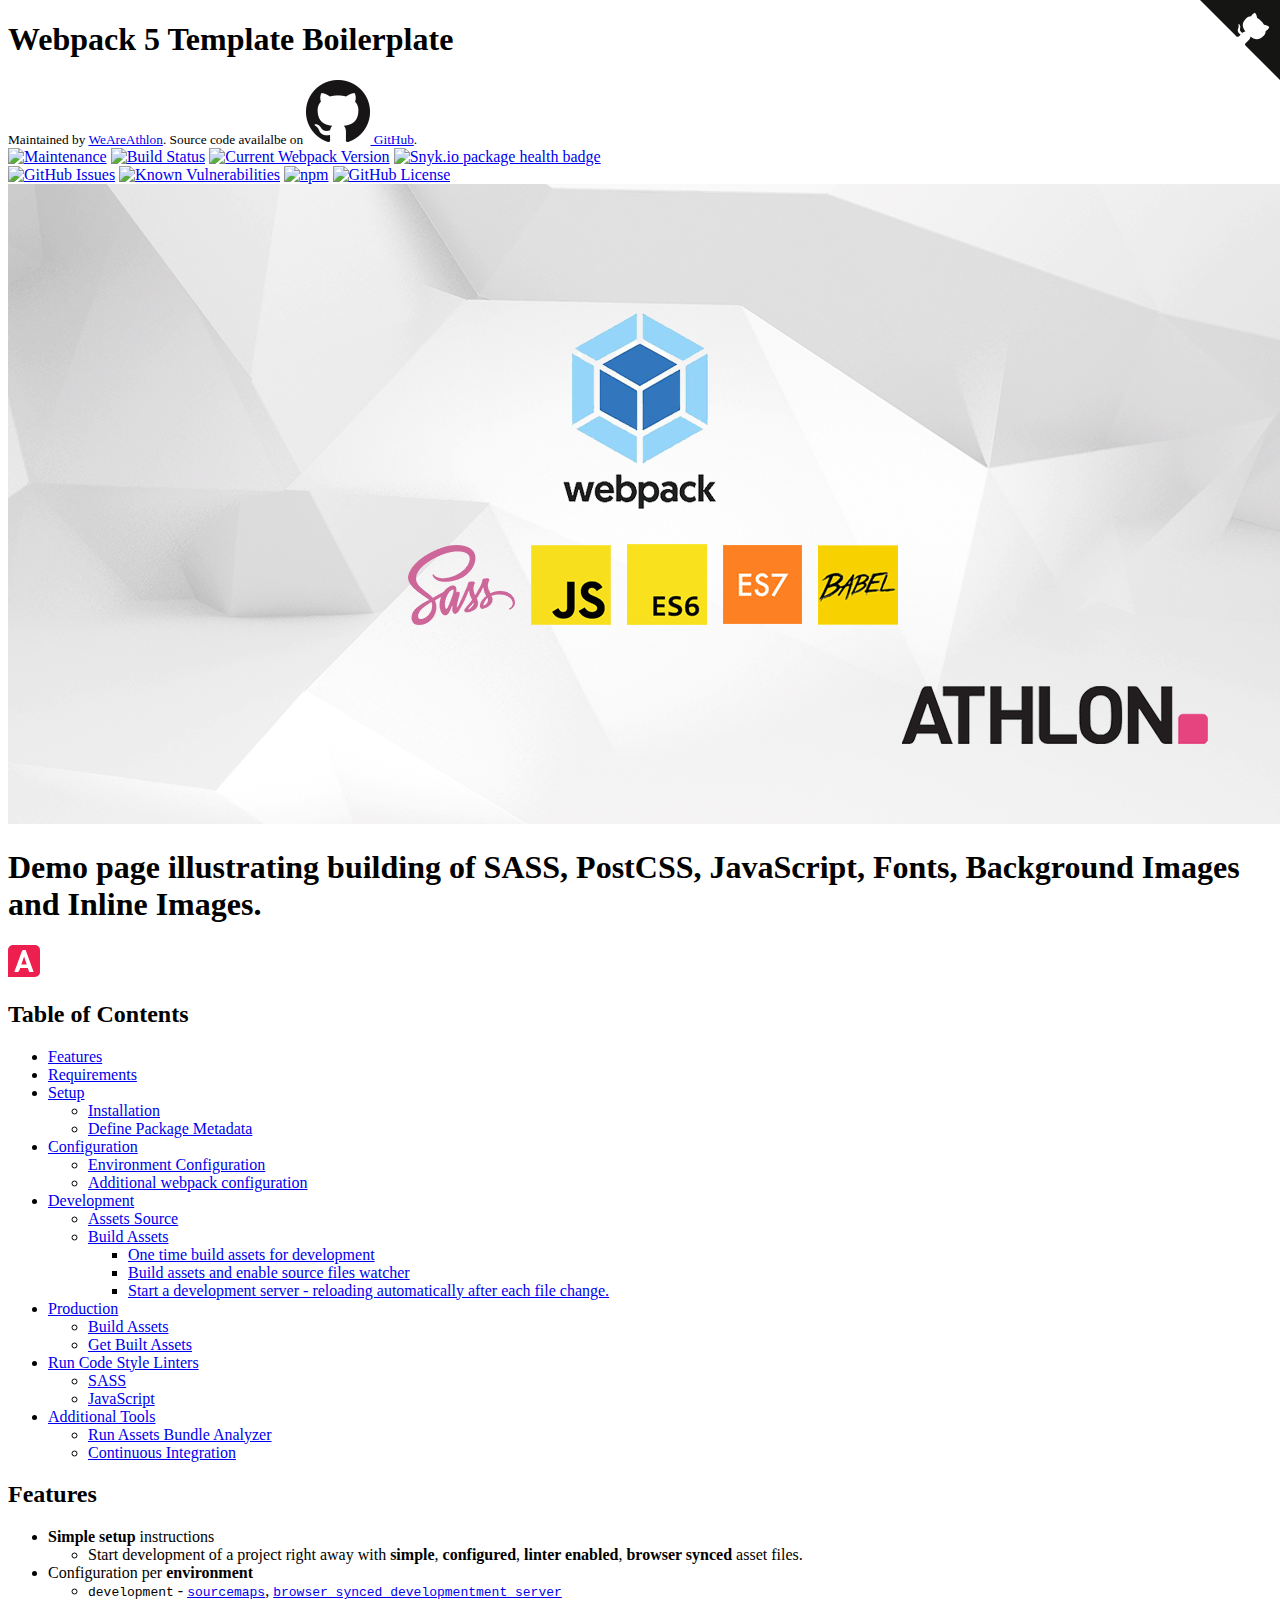
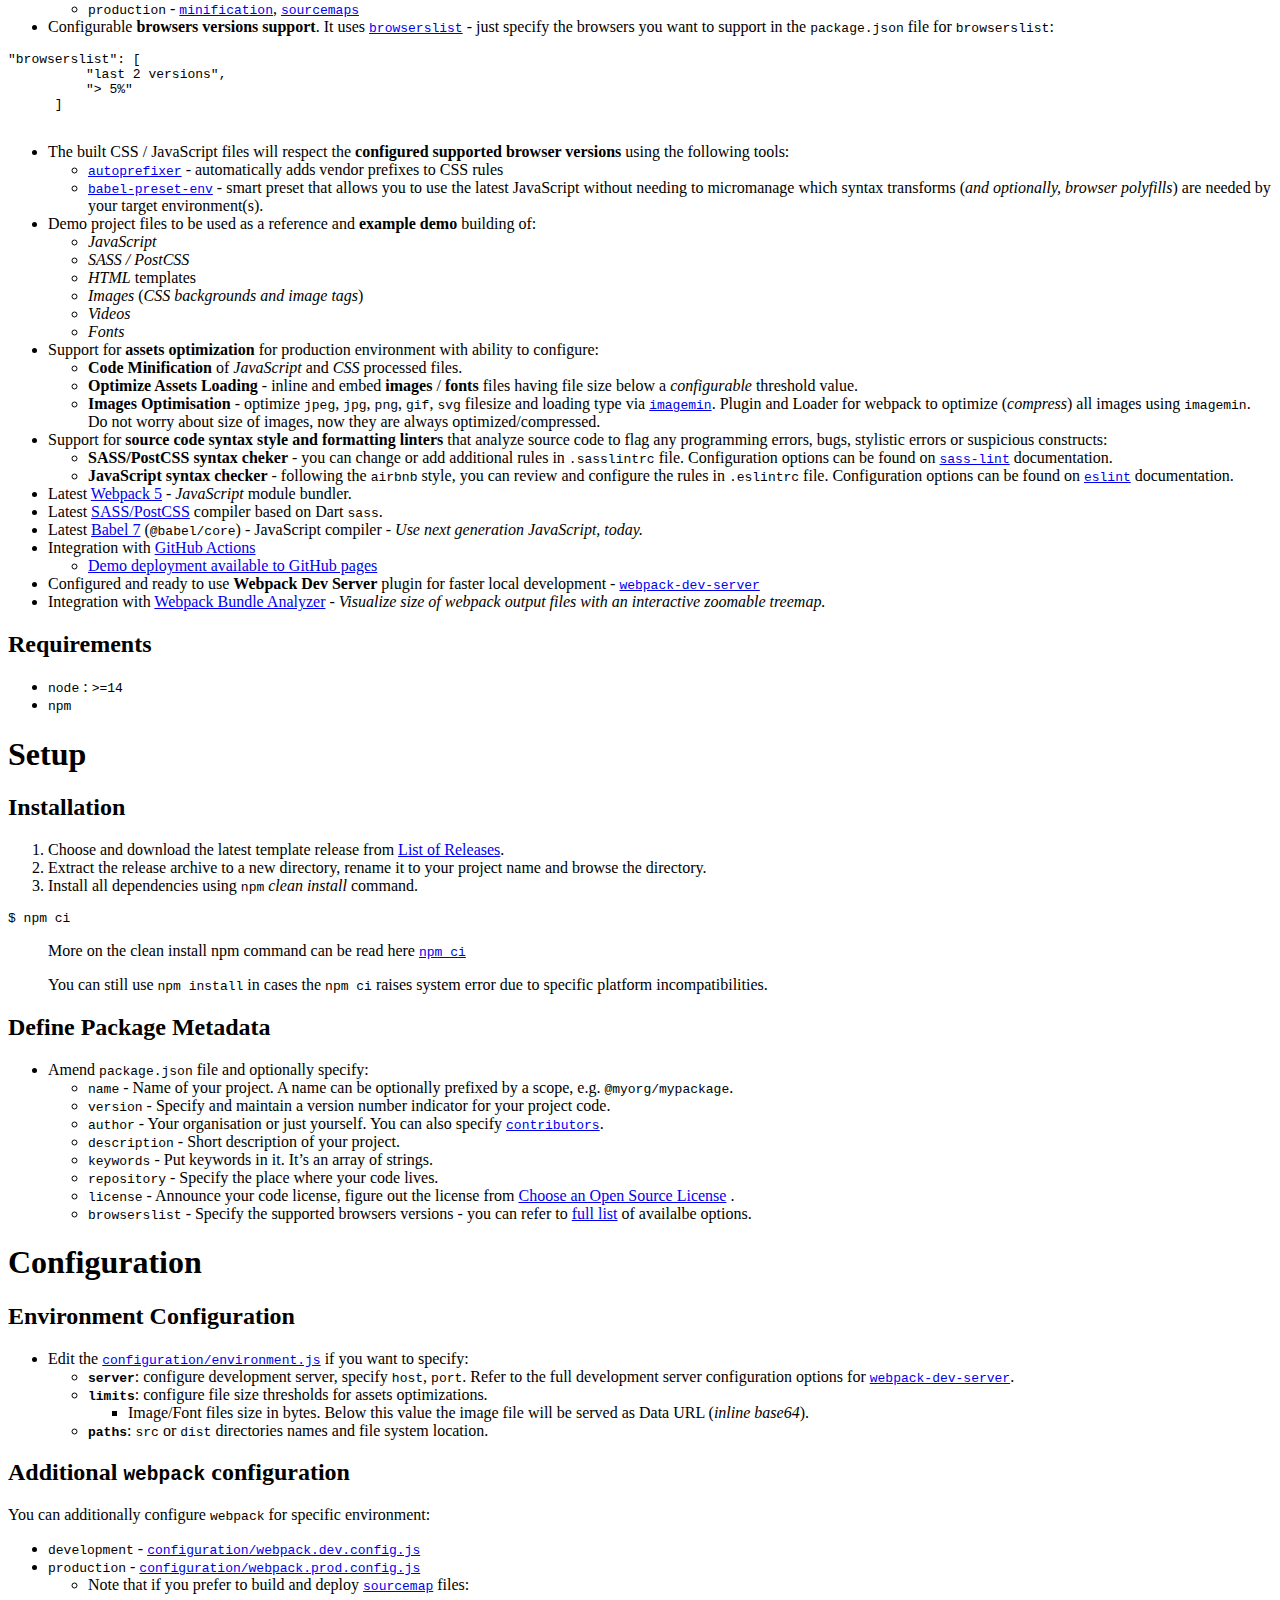
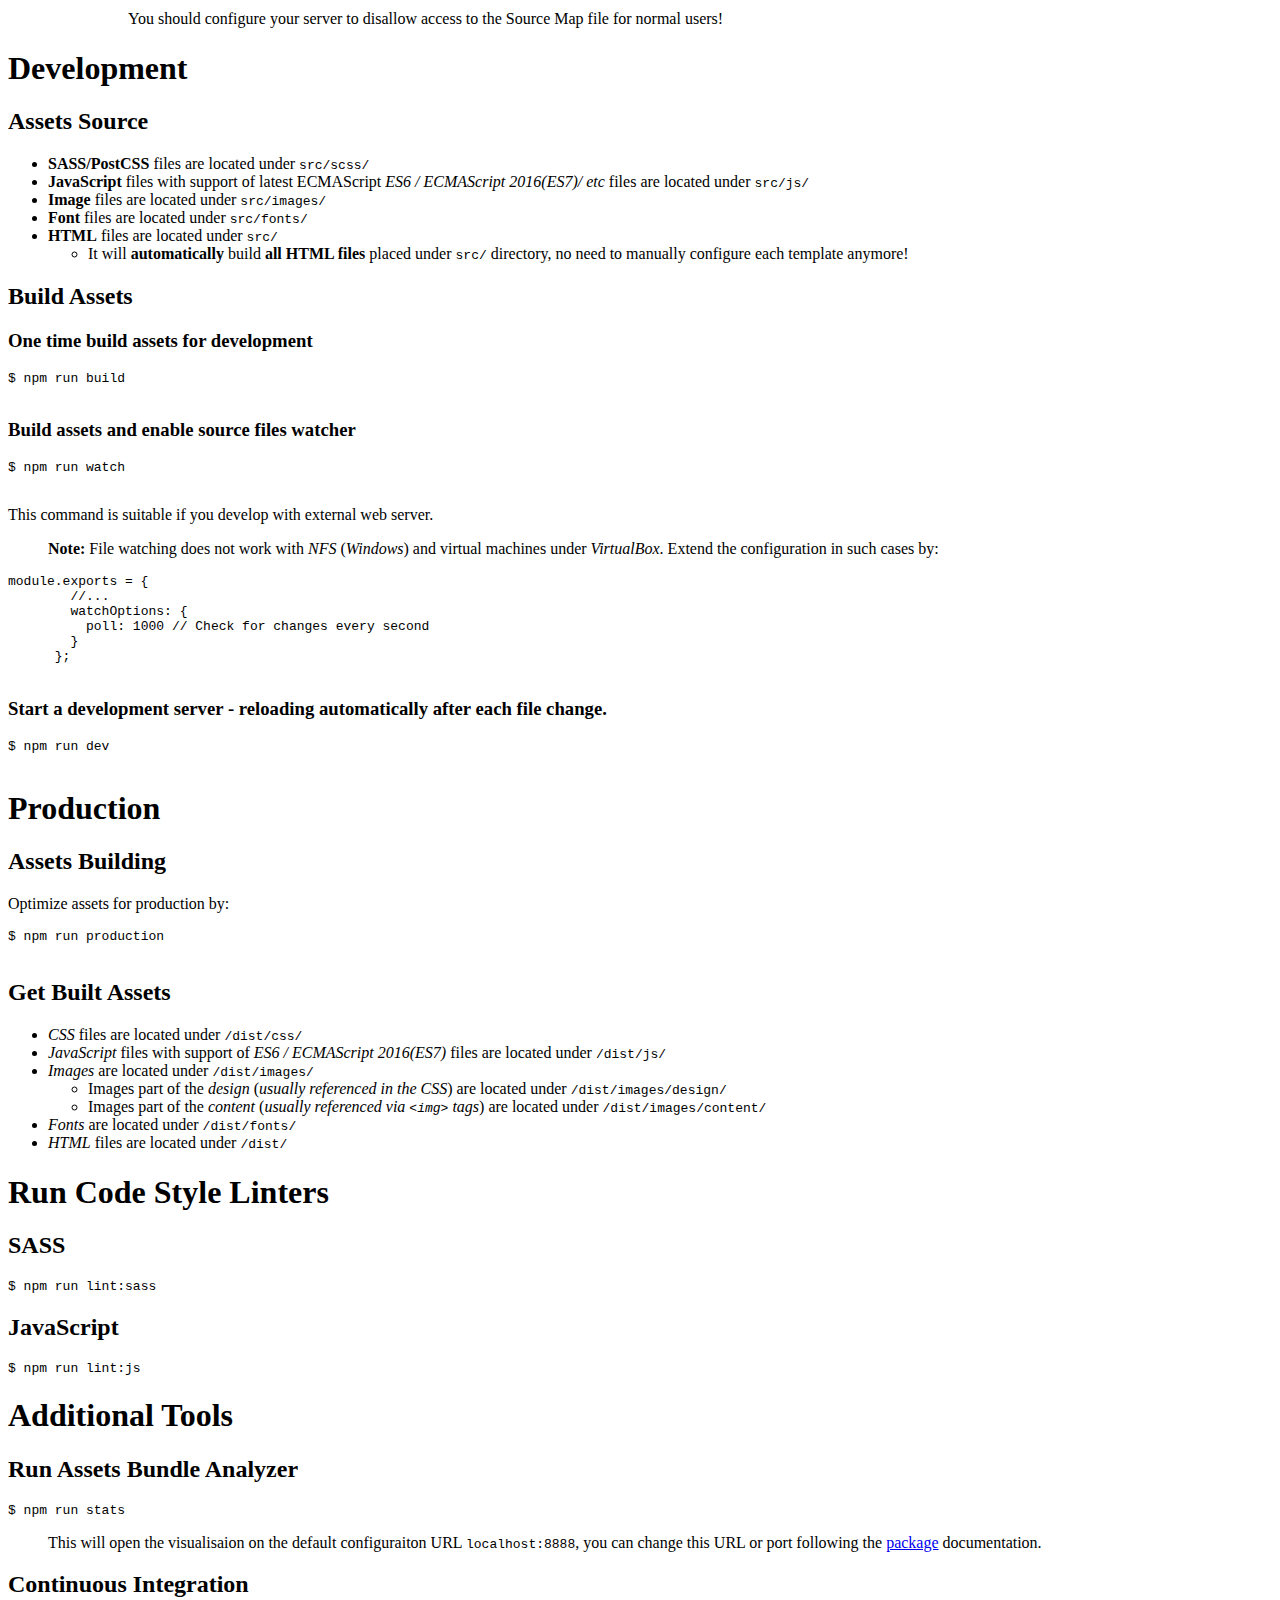
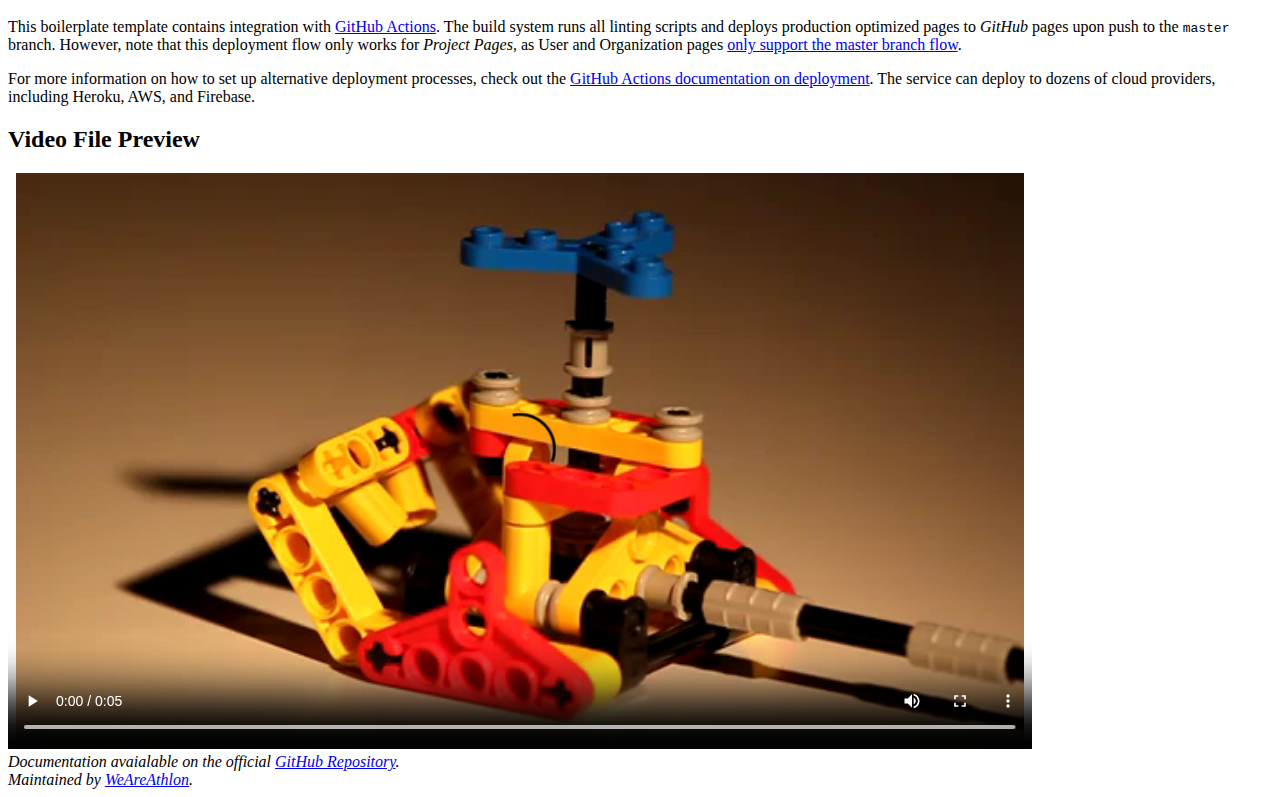
==== src/index.html @ 253524cc "Initial commit" ====
<!DOCTYPE html>
<html lang="en">
  <head>
    <meta charset="UTF-8">
    <title>Webpack Boilerplate Starter Template</title>
    <meta name="description" content="Simple starter webpack 5 project template boilerplate supporting SASS/PostCSS, Babel ES7, browser syncing, code linting. Easy project setup having multiple features and developer friendly tools.">
    <meta name="keywords" content="webpack, webpack-configuration, template, boilerplate, setup, html, css, sass, javascript">
    <meta name="viewport" content="width=device-width, initial-scale=1">
    <meta name="author" content="Plamen Nikolov, WeAreAthlon">
  </head>
  <body>
    <header>
      <h1>Webpack 5 Template Boilerplate</h1>
      <small>Maintained by <a href="https://www.weareathlon.com/" target="_blank" rel="noopener">WeAreAthlon</a>. Source code availalbe on <a href="https://github.com/WeAreAthlon/frontend-webpack-boilerplate/" target="_blank"><img src="images/content/github.png" alt="GitHub logo"> GitHub</a>.</small>
      <div class="badges">
        <a href="https://github.com/WeAreAthlon/frontend-webpack-boilerplate/" target="_blank" rel="noopener"><img src="https://img.shields.io/maintenance/yes/2023?logo=github" alt="Maintenance"></a>
        <a href="https://github.com/WeAreAthlon/frontend-webpack-boilerplate/actions" target="_blank" rel="noopener"><img src="https://github.com/WeAreAthlon/frontend-webpack-boilerplate/actions/workflows/deploy.yml/badge.svg" alt="Build Status"></a>
        <a href="https://webpack.js.org" target="_blank" rel="noopener"><img src="https://img.shields.io/badge/webpack-v5.88.2-green?logo=webpack" alt="Current Webpack Version"></a>
        <a href="https://snyk.io/advisor/npm-package/@weareathlon/frontend-webpack-boilerplate" target="_blank" rel="noopener"><img src="https://snyk.io/advisor/npm-package/@weareathlon/frontend-webpack-boilerplate/badge.svg" alt="Snyk.io package health badge"></a>
        <br>
        <a href="https://github.com/WeAreAthlon/frontend-webpack-boilerplate/issues" target="_blank" rel="noopener"><img src="https://img.shields.io/github/issues-raw/WeAreAthlon/frontend-webpack-boilerplate" alt="GitHub Issues"></a>
        <a href="https://snyk.io/test/github/WeAreAthlon/frontend-webpack-boilerplate?targetFile=package.json" target="_blank" rel="noopener"><img src="https://snyk.io/test/github/WeAreAthlon/frontend-webpack-boilerplate/badge.svg?targetFile=package.json" alt="Known Vulnerabilities"></a>
        <a href="https://www.npmjs.com/package/@weareathlon/frontend-webpack-boilerplate" target="_blank" rel="noopener"><img src="https://img.shields.io/npm/dm/@weareathlon/frontend-webpack-boilerplate" alt="npm"></a>
        <a href="https://github.com/WeAreAthlon/frontend-webpack-boilerplate/blob/master/LICENSE" target="_blank" rel="noopener"><img src="https://img.shields.io/github/license/WeAreAthlon/frontend-webpack-boilerplate" alt="GitHub License"></a>
      </div>
      <a href="https://github.com/WeAreAthlon/frontend-webpack-boilerplate" class="github-corner" title="View source on GitHub" aria-label="View source on GitHub">
        <svg width="80" height="80" viewBox="0 0 250 250" style="fill:#151513; color:#fff; position: absolute; top: 0; border: 0; right: 0;" aria-hidden="true">
          <path d="M0,0 L115,115 L130,115 L142,142 L250,250 L250,0 Z"></path>
          <path d="M128.3,109.0 C113.8,99.7 119.0,89.6 119.0,89.6 C122.0,82.7 120.5,78.6 120.5,78.6 C119.2,72.0 123.4,76.3 123.4,76.3 C127.3,80.9 125.5,87.3 125.5,87.3 C122.9,97.6 130.6,101.9 134.4,103.2" fill="currentColor" style="transform-origin: 130px 106px;" class="octo-arm"></path>
          <path d="M115.0,115.0 C114.9,115.1 118.7,116.5 119.8,115.4 L133.7,101.6 C136.9,99.2 139.9,98.4 142.2,98.6 C133.8,88.0 127.5,74.4 143.8,58.0 C148.5,53.4 154.0,51.2 159.7,51.0 C160.3,49.4 163.2,43.6 171.4,40.1 C171.4,40.1 176.1,42.5 178.8,56.2 C183.1,58.6 187.2,61.8 190.9,65.4 C194.5,69.0 197.7,73.2 200.1,77.6 C213.8,80.2 216.3,84.9 216.3,84.9 C212.7,93.1 206.9,96.0 205.4,96.6 C205.1,102.4 203.0,107.8 198.3,112.5 C181.9,128.9 168.3,122.5 157.7,114.1 C157.9,116.9 156.7,120.9 152.7,124.9 L141.0,136.5 C139.8,137.7 141.6,141.9 141.8,141.8 Z" fill="currentColor" class="octo-body"></path>
        </svg>
      </a>
    </header>
    <main>
      <img src="images/content/header.png" alt="Webpack 5 Template Boilerplate">
      <h1>Demo page illustrating building of SASS, PostCSS, JavaScript, Fonts, Background Images and Inline Images.</h1>
      <img src="images/content/logoa.svg" alt="Logo of Athlon" class="logo"> 
      <h2 id="table-of-contents">Table of Contents</h2>
      <ul>
        <li><a href="#features">Features</a></li>
        <li><a href="#requirements">Requirements</a></li>
        <li>
          <a href="#setup">Setup</a>
          <ul>
            <li><a href="#installation">Installation</a></li>
            <li><a href="#define-package-metadata">Define Package Metadata</a></li>
          </ul>
        </li>
        <li>
          <a href="#configuration">Configuration</a>
          <ul>
            <li><a href="#environment-configuration">Environment Configuration</a></li>
            <li><a href="#additional-webpack-configuration">Additional webpack configuration</a></li>
          </ul>
        </li>
        <li>
          <a href="#development">Development</a>
          <ul>
            <li><a href="#assets-source">Assets Source</a></li>
            <li>
              <a href="#build-assets">Build Assets</a>
              <ul>
                <li><a href="#one-time-build-assets-for-development">One time build assets for development</a></li>
                <li><a href="#build-assets-and-enable-source-files-watcher">Build assets and enable source files watcher</a></li>
                <li><a href="#start-a-development-server---reloading-automatically-after-each-file-change">Start a development server - reloading automatically after each file change.</a></li>
              </ul>
            </li>
          </ul>
        </li>
        <li>
          <a href="#production">Production</a>
          <ul>
            <li><a href="#build-assets-1">Build Assets</a></li>
            <li><a href="#get-built-assets">Get Built Assets</a></li>
          </ul>
        </li>
        <li>
          <a href="#run-code-style-linters">Run Code Style Linters</a>
          <ul>
            <li><a href="#sass">SASS</a></li>
            <li><a href="#javascript">JavaScript</a></li>
          </ul>
        </li>
        <li>
          <a href="#additional-tools">Additional Tools</a>
          <ul>
            <li><a href="#run-assets-bundle-analyzer">Run Assets Bundle Analyzer</a></li>
            <li><a href="#continuous-integration">Continuous Integration</a></li>
          </ul>
        </li>
      </ul>
      <h2 id="features">Features</h2>
      <ul>
        <li>
          <strong>Simple setup</strong> instructions
          <ul>
            <li>Start development of a project right away with <strong>simple</strong>, <strong>configured</strong>, <strong>linter enabled</strong>, <strong>browser synced</strong> asset files.</li>
          </ul>
        </li>
        <li>
          Configuration per <strong>environment</strong>
          <ul>
            <li><code>development</code> - <a href="https://webpack.js.org/configuration/devtool/"><code>sourcemaps</code></a>, <a href="https://webpack.js.org/configuration/dev-server/"><code>browser synced developmentment server</code></a></li>
            <li><code>production</code> - <a href="https://webpack.js.org/plugins/terser-webpack-plugin/"><code>minification</code></a>, <a href="https://webpack.js.org/configuration/devtool/"><code>sourcemaps</code></a></li>
          </ul>
        </li>
        <li>Configurable <strong>browsers versions support</strong>. It uses <a href="https://github.com/browserslist/browserslist#full-list"><code>browserslist</code></a> - just specify the browsers you want to support in the <code>package.json</code> file for <code>browserslist</code>:</li>
      </ul>
      <pre><code class="lang-js"><span class="hljs-string">"browserslist"</span>: [
          <span class="hljs-string">"last 2 versions"</span>,
          <span class="hljs-string">"&gt; 5%"</span>
      ]
      </code></pre>
      <ul>
        <li>
          The built CSS / JavaScript files will respect the <strong>configured supported browser versions</strong> using the following tools:
          <ul>
            <li><a href="https://github.com/postcss/autoprefixer"><code>autoprefixer</code></a> - automatically adds vendor prefixes to CSS rules</li>
            <li><a href="https://babeljs.io/docs/en/babel-preset-env"><code>babel-preset-env</code></a> - smart preset that allows you to use the latest JavaScript without needing to micromanage which syntax transforms (<em>and optionally, browser polyfills</em>) are needed by your target environment(s).</li>
          </ul>
        </li>
        <li>
          Demo project files to be used as a reference and <strong>example demo</strong> building of:
          <ul>
            <li><em>JavaScript</em></li>
            <li><em>SASS / PostCSS</em></li>
            <li><em>HTML</em> templates</li>
            <li><em>Images</em> (<em>CSS backgrounds and image tags</em>)</li>
            <li><em>Videos</em></li>
            <li><em>Fonts</em></li>
          </ul>
        </li>
        <li>
          Support for <strong>assets optimization</strong> for production environment with ability to configure:
          <ul>
            <li><strong>Code Minification</strong> of <em>JavaScript</em> and <em>CSS</em> processed files.</li>
            <li><strong>Optimize Assets Loading</strong> - inline and embed <strong>images</strong> / <strong>fonts</strong> files having file size below a <em>configurable</em> threshold value.</li>
            <li><strong>Images Optimisation</strong> - optimize <code>jpeg</code>, <code>jpg</code>, <code>png</code>, <code>gif</code>, <code>svg</code> filesize and loading type via <a href="https://github.com/imagemin/imagemin"><code>imagemin</code></a>. Plugin and Loader for webpack to optimize (<em>compress</em>) all images using <code>imagemin</code>. Do not worry about size of images, now they are always optimized/compressed.</li>
          </ul>
        </li>
        <li>
          Support for <strong>source code syntax style and formatting linters</strong> that analyze source code to flag any programming errors, bugs, stylistic errors or suspicious constructs:
          <ul>
            <li><strong>SASS/PostCSS syntax cheker</strong> - you can change or add additional rules in <code>.sasslintrc</code> file. Configuration options can be found on <a href="https://github.com/sasstools/sass-lint/blob/master/lib/config/sass-lint.yml"><code>sass-lint</code></a> documentation.</li>
            <li><strong>JavaScript syntax checker</strong> - following the <code>airbnb</code> style, you can review and configure the rules in <code>.eslintrc</code> file. Configuration options can be found on <a href="https://eslint.org/docs/user-guide/configuring"><code>eslint</code></a> documentation.</li>
          </ul>
        </li>
        <li>Latest <a href="https://github.com/webpack/webpack">Webpack 5</a> - <em>JavaScript</em> module bundler.</li>
        <li>Latest <a href="https://github.com/sass/sass">SASS/PostCSS</a> compiler based on Dart <code>sass</code>.</li>
        <li>Latest <a href="https://github.com/babel/babel">Babel 7</a> (<code>@babel/core</code>) - JavaScript compiler - <em>Use next generation JavaScript, today.</em></li>
        <li>
          Integration with <a href="https://github.com/features/actions">GitHub Actions</a>
          <ul>
            <li><a href="https://weareathlon.github.io/frontend-webpack-boilerplate/">Demo deployment available to GitHub pages</a></li>
          </ul>
        </li>
        <li>Configured and ready to use <strong>Webpack Dev Server</strong> plugin for faster local development - <a href="https://webpack.js.org/configuration/dev-server/"><code>webpack-dev-server</code></a></li>
        <li>Integration with <a href="https://www.npmjs.com/package/webpack-bundle-analyzer">Webpack Bundle Analyzer</a> - <em>Visualize size of webpack output files with an interactive zoomable treemap.</em></li>
      </ul>
      <h2 id="requirements">Requirements</h2>
      <ul>
        <li><code>node</code> : <code>&gt;=14</code></li>
        <li><code>npm</code></li>
      </ul>
      <h1 id="setup">Setup</h1>
      <h2 id="installation">Installation</h2>
      <ol>
        <li>Choose and download the latest template release from <a href="https://github.com/WeAreAthlon/frontend-webpack-boilerplate/releases">List of Releases</a>.</li>
        <li>Extract the release archive to a new directory, rename it to your project name and browse the directory.</li>
        <li>Install all dependencies using <code>npm</code> <em>clean install</em> command. </li>
      </ol>
      <pre><code class="lang-sh">$ <span class="hljs-built_in">npm</span> ci</code></pre>
      <blockquote>
        <p>More on the clean install npm command can be read here <a href="https://docs.npmjs.com/cli/ci.html"><code>npm ci</code></a></p>
        <p>You can still use <code>npm install</code> in cases the <code>npm ci</code> raises system error due to specific platform incompatibilities.</p>
      </blockquote>
      <h2 id="define-package-metadata">Define Package Metadata</h2>
      <ul>
        <li>
          Amend <code>package.json</code> file and optionally specify:
          <ul>
            <li><code>name</code> - Name of your project. A name can be optionally prefixed by a scope, e.g. <code>@myorg/mypackage</code>.</li>
            <li><code>version</code> - Specify and maintain a version number indicator for your project code.</li>
            <li><code>author</code> - Your organisation or just yourself. You can also specify <a href="https://docs.npmjs.com/files/package.json#people-fields-author-contributors"><code>contributors</code></a>.</li>
            <li><code>description</code> - Short description of your project.</li>
            <li><code>keywords</code> - Put keywords in it. It’s an array of strings.</li>
            <li><code>repository</code> - Specify the place where your code lives.</li>
            <li><code>license</code> - Announce your code license, figure out the license from <a href="https://choosealicense.com">Choose an Open Source License</a> .</li>
            <li><code>browserslist</code> - Specify the supported browsers versions - you can refer to <a href="https://github.com/browserslist/browserslist#full-list">full list</a> of availalbe options.</li>
          </ul>
        </li>
      </ul>
      <h1 id="configuration">Configuration</h1>
      <h2 id="environment-configuration">Environment Configuration</h2>
      <ul>
        <li>
          Edit the <a href="configuration/environment.js"><code>configuration/environment.js</code></a> if you want to specify:
          <ul>
            <li><strong><code>server</code></strong>: configure development server, specify <code>host</code>, <code>port</code>. Refer to the full development server configuration options for <a href="https://webpack.js.org/configuration/dev-server/"><code>webpack-dev-server</code></a>.</li>
            <li>
              <strong><code>limits</code></strong>: configure file size thresholds for assets optimizations.
              <ul>
                <li>Image/Font files size in bytes. Below this value the image file will be served as Data URL (<em>inline base64</em>).</li>
              </ul>
            </li>
            <li><strong><code>paths</code></strong>: <code>src</code> or <code>dist</code> directories names and file system location.</li>
          </ul>
        </li>
      </ul>
      <h2 id="additional-webpack-configuration">Additional <code>webpack</code> configuration</h2>
      <p>You can additionally configure <code>webpack</code> for specific environment:</p>
      <ul>
        <li><code>development</code> - <a href="configuration/webpack.dev.config.js"><code>configuration/webpack.dev.config.js</code></a></li>
        <li>
          <code>production</code> - <a href="configuration/webpack.prod.config.js"><code>configuration/webpack.prod.config.js</code></a>
          <ul>
            <li>
              Note that if you prefer to build and deploy <a href="https://webpack.js.org/configuration/devtool/#production"><code>sourcemap</code></a> files:
              <blockquote>
                <p>You should configure your server to disallow access to the Source Map file for normal users!</p>
              </blockquote>
            </li>
          </ul>
        </li>
      </ul>
      <h1 id="development">Development</h1>
      <h2 id="assets-source">Assets Source</h2>
      <ul>
        <li><strong>SASS/PostCSS</strong> files are located under <code>src/scss/</code></li>
        <li><strong>JavaScript</strong> files with support of latest ECMAScript <em>ES6 / ECMAScript 2016(ES7)/ etc</em> files are located under <code>src/js/</code></li>
        <li><strong>Image</strong> files are located under <code>src/images/</code></li>
        <li><strong>Font</strong> files are located under <code>src/fonts/</code></li>
        <li>
          <strong>HTML</strong> files are located under <code>src/</code>
          <ul>
            <li>It will <strong>automatically</strong> build <strong>all HTML files</strong> placed under <code>src/</code> directory, no need to manually configure each template anymore!</li>
          </ul>
        </li>
      </ul>
      <h2 id="build-assets">Build Assets</h2>
      <h3 id="one-time-build-assets-for-development">One time build assets for development</h3>
      <pre><code class="lang-sh">$ npm <span class="hljs-keyword">run</span><span class="bash"> build</span>
      </code></pre>
      <h3 id="build-assets-and-enable-source-files-watcher">Build assets and enable source files watcher</h3>
      <pre><code class="lang-sh">$ npm <span class="hljs-keyword">run</span><span class="bash"> watch</span>
      </code></pre>
      <p>This command is suitable if you develop with external web server.</p>
      <blockquote>
        <p><strong>Note:</strong> File watching does not work with <em>NFS</em> (<em>Windows</em>) and virtual machines under <em>VirtualBox</em>. Extend the configuration in such cases by:</p>
      </blockquote>
      <pre><code class="lang-js">module.exports = {
        <span class="hljs-comment">//...</span>
      <span class="hljs-symbol">  watchOptions:</span> {
      <span class="hljs-symbol">    poll:</span> <span class="hljs-number">1000</span> <span class="hljs-comment">// Check for changes every second</span>
        }
      };
      </code></pre>
      <h3 id="start-a-development-server-reloading-automatically-after-each-file-change-">Start a development server - reloading automatically after each file change.</h3>
      <pre><code class="lang-sh">$ npm <span class="hljs-keyword">run</span><span class="bash"> dev</span>
      </code></pre>
      <h1 id="production">Production</h1>
      <h2 id="build-assets-1">Assets Building</h2>
      <p>Optimize assets for production by:</p>
      <pre><code class="lang-sh">$ npm <span class="hljs-keyword">run</span><span class="bash"> production</span>
      </code></pre>
      <h2 id="get-built-assets">Get Built Assets</h2>
      <ul>
        <li><em>CSS</em> files are located under <code>/dist/css/</code></li>
        <li><em>JavaScript</em> files with support of <em>ES6 / ECMAScript 2016(ES7)</em> files are located under <code>/dist/js/</code></li>
        <li>
          <em>Images</em> are located under <code>/dist/images/</code>
          <ul>
            <li>Images part of the <em>design</em> (<em>usually referenced in the CSS</em>) are located under <code>/dist/images/design/</code></li>
            <li>Images part of the <em>content</em> (<em>usually referenced via <code>&lt;img&gt;</code> tags</em>) are located under <code>/dist/images/content/</code></li>
          </ul>
        </li>
        <li><em>Fonts</em> are located under <code>/dist/fonts/</code></li>
        <li><em>HTML</em> files are located under <code>/dist/</code></li>
      </ul>
      <h1 id="run-code-style-linters">Run Code Style Linters</h1>
      <h2 id="sass">SASS</h2>
      <pre><code class="lang-sh">$ npm <span class="hljs-keyword">run</span><span class="bash"> lint:sass</span></code></pre>
      <h2 id="javascript">JavaScript</h2>
      <pre><code class="lang-sh">$ npm <span class="hljs-keyword">run</span><span class="bash"> lint:js</span></code></pre>
      <h1 id="additional-tools">Additional Tools</h1>
      <h2 id="run-assets-bundle-analyzer">Run Assets Bundle Analyzer</h2>
      <pre><code class="lang-sh">$ npm <span class="hljs-keyword">run</span><span class="bash"> stats</span></code></pre>
      <blockquote>
        <p>This will open the visualisaion on the default configuraiton URL <code>localhost:8888</code>, you can change this URL or port following the <a href="https://github.com/webpack-contrib/webpack-bundle-analyzer#options-for-cli">package</a> documentation.</p>
      </blockquote>
      <h2 id="continuous-integration">Continuous Integration</h2>
      <p>This boilerplate template contains integration with <a href="https://github.com/features/actions/">GitHub Actions</a>. The build system runs all linting scripts and deploys production optimized pages to <em>GitHub</em> pages upon push to the <code>master</code> branch. However, note that this deployment flow only works for <em>Project Pages</em>, as User and Organization pages <a href="https://help.github.com/articles/user-organization-and-project-pages/">only support the master branch flow</a>.</p>
      <p>For more information on how to set up alternative deployment processes, check out the <a href="https://docs.github.com/en/actions/deployment/about-deployments/deploying-with-github-actions">GitHub Actions documentation on deployment</a>. The service can deploy to dozens of cloud providers, including Heroku, AWS, and Firebase.</p>
      <h2 id="video-files">Video File Preview</h2>
      <video width="1024" height="576" controls>
        <source src="videos/video.webm" type="video/webm">
        Your browser does not support the video tag.
      </video>
    </main>
    <footer>
      <address>Documentation avaialable on the official <a href="https://github.com/WeAreAthlon/frontend-webpack-boilerplate/" target="_blank" rel="noopener">GitHub Repository</a>.</address>
      <address>Maintained by <a href="https://www.weareathlon.com/" target="_blank" rel="noopener">WeAreAthlon</a>.</address>
    </footer>
  </body>
</html>
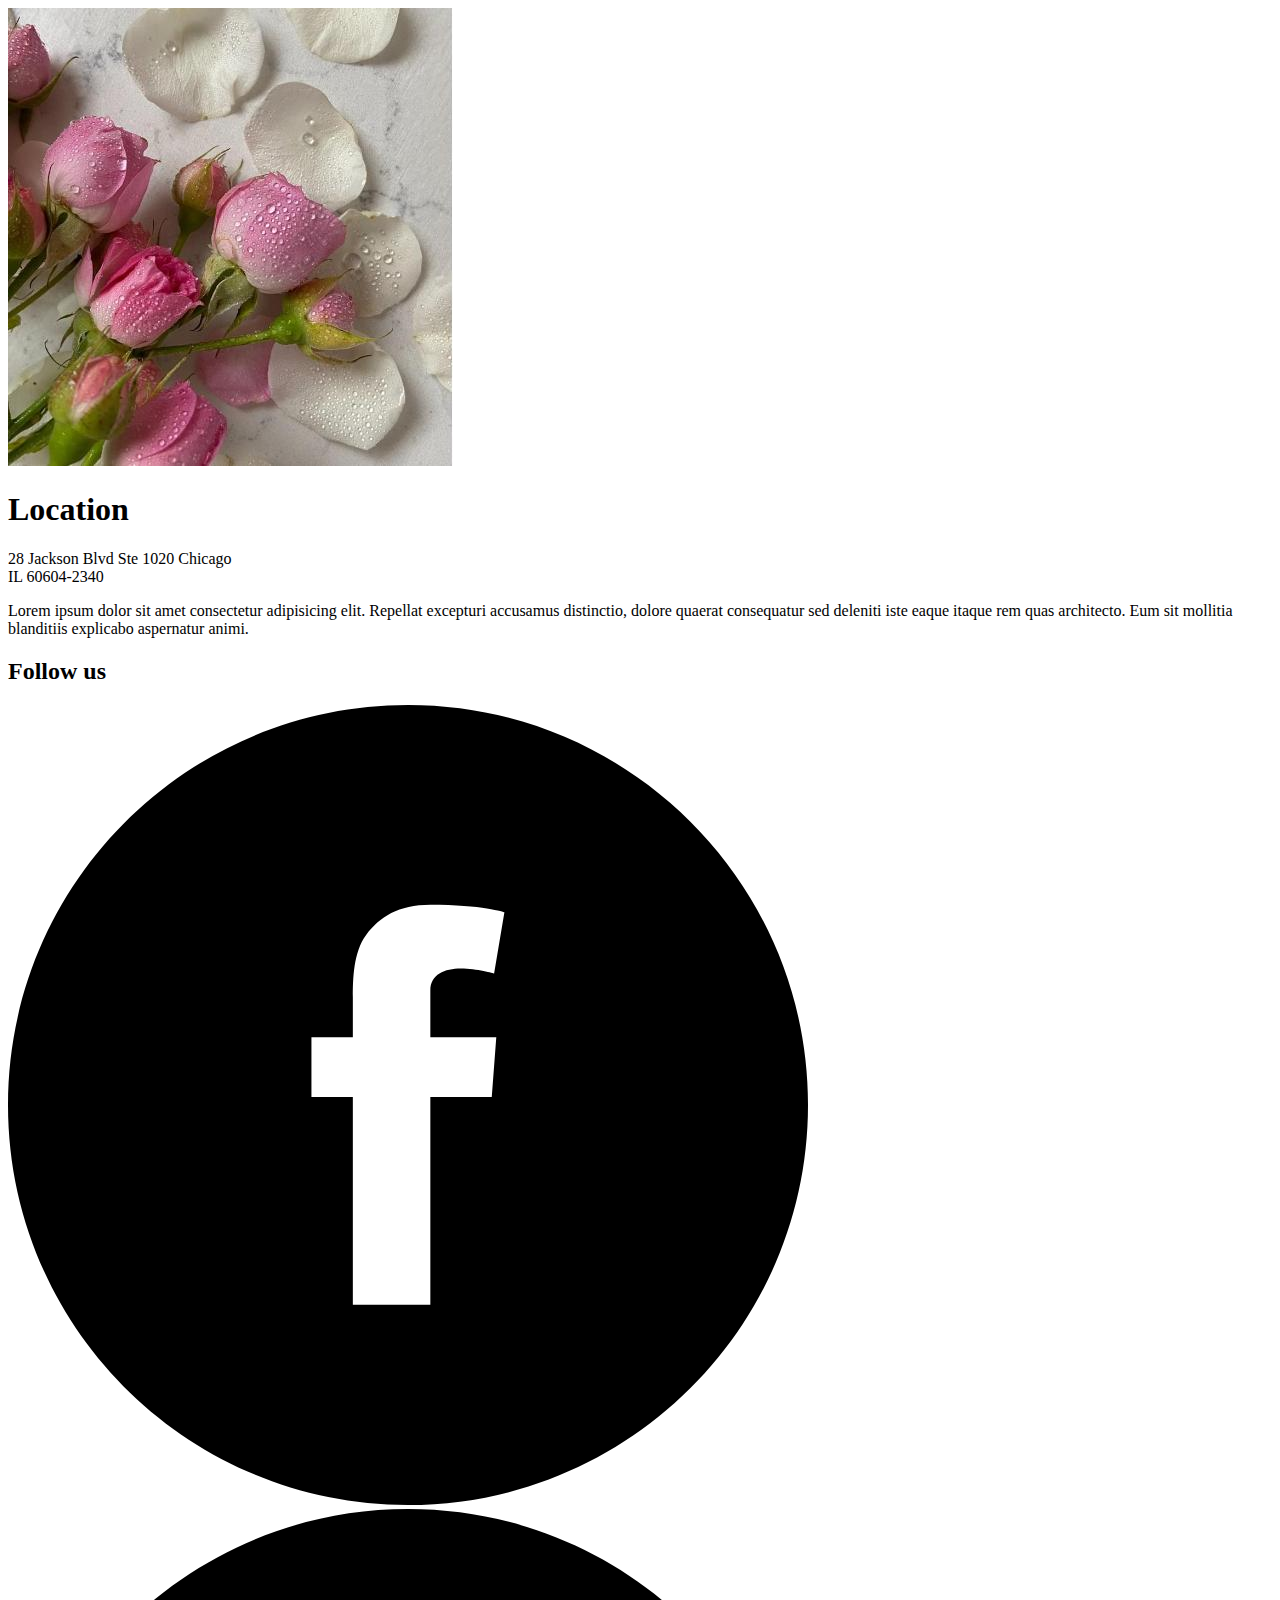
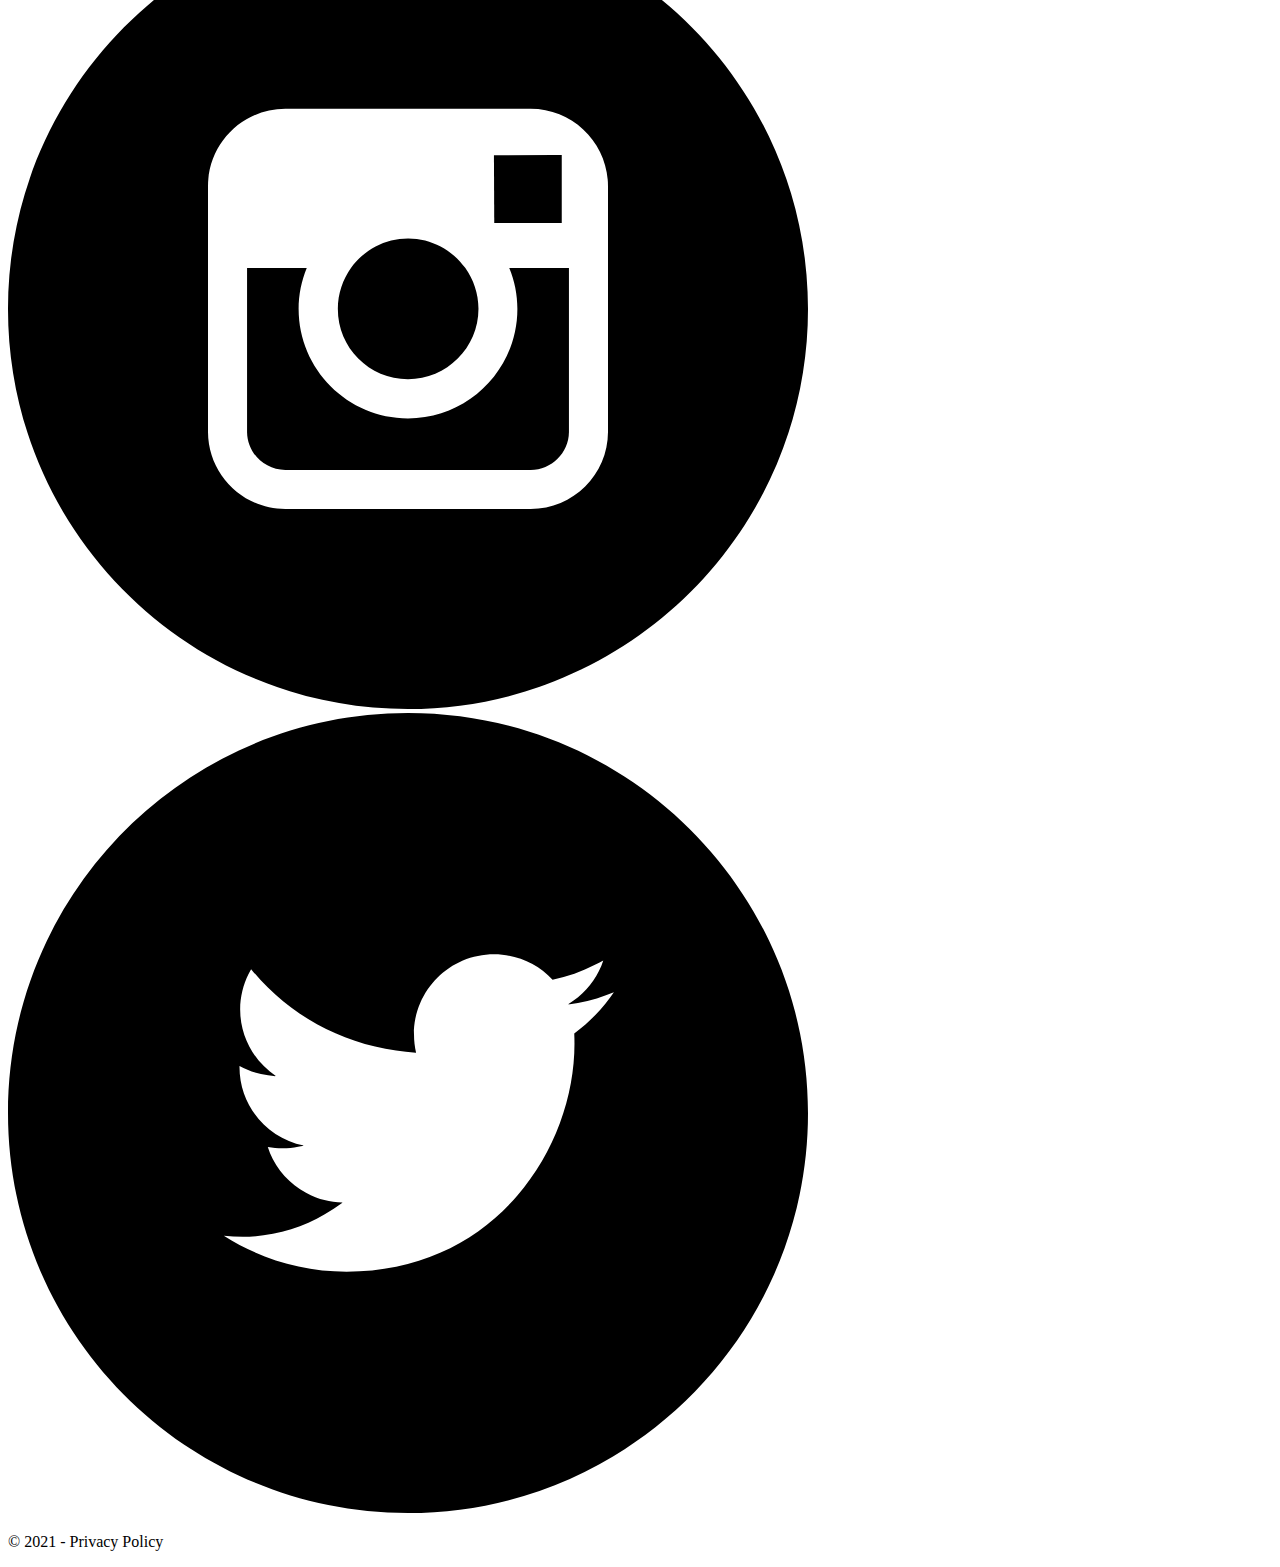
==== commit 57adf91e: "Transfer project" ====
--- a/src/index.html
+++ b/src/index.html
@@ -1,305 +1,100 @@
 <!DOCTYPE html>
 <html lang="en">
-  <head>
+<head>
     <meta charset="UTF-8">
-    <title>Webpack Boilerplate Starter Template</title>
-    <meta name="description" content="Simple starter webpack 5 project template boilerplate supporting SASS/PostCSS, Babel ES7, browser syncing, code linting. Easy project setup having multiple features and developer friendly tools.">
-    <meta name="keywords" content="webpack, webpack-configuration, template, boilerplate, setup, html, css, sass, javascript">
-    <meta name="viewport" content="width=device-width, initial-scale=1">
-    <meta name="author" content="Plamen Nikolov, WeAreAthlon">
-  </head>
-  <body>
-    <header>
-      <h1>Webpack 5 Template Boilerplate</h1>
-      <small>Maintained by <a href="https://www.weareathlon.com/" target="_blank" rel="noopener">WeAreAthlon</a>. Source code availalbe on <a href="https://github.com/WeAreAthlon/frontend-webpack-boilerplate/" target="_blank"><img src="images/content/github.png" alt="GitHub logo"> GitHub</a>.</small>
-      <div class="badges">
-        <a href="https://github.com/WeAreAthlon/frontend-webpack-boilerplate/" target="_blank" rel="noopener"><img src="https://img.shields.io/maintenance/yes/2023?logo=github" alt="Maintenance"></a>
-        <a href="https://github.com/WeAreAthlon/frontend-webpack-boilerplate/actions" target="_blank" rel="noopener"><img src="https://github.com/WeAreAthlon/frontend-webpack-boilerplate/actions/workflows/deploy.yml/badge.svg" alt="Build Status"></a>
-        <a href="https://webpack.js.org" target="_blank" rel="noopener"><img src="https://img.shields.io/badge/webpack-v5.88.2-green?logo=webpack" alt="Current Webpack Version"></a>
-        <a href="https://snyk.io/advisor/npm-package/@weareathlon/frontend-webpack-boilerplate" target="_blank" rel="noopener"><img src="https://snyk.io/advisor/npm-package/@weareathlon/frontend-webpack-boilerplate/badge.svg" alt="Snyk.io package health badge"></a>
-        <br>
-        <a href="https://github.com/WeAreAthlon/frontend-webpack-boilerplate/issues" target="_blank" rel="noopener"><img src="https://img.shields.io/github/issues-raw/WeAreAthlon/frontend-webpack-boilerplate" alt="GitHub Issues"></a>
-        <a href="https://snyk.io/test/github/WeAreAthlon/frontend-webpack-boilerplate?targetFile=package.json" target="_blank" rel="noopener"><img src="https://snyk.io/test/github/WeAreAthlon/frontend-webpack-boilerplate/badge.svg?targetFile=package.json" alt="Known Vulnerabilities"></a>
-        <a href="https://www.npmjs.com/package/@weareathlon/frontend-webpack-boilerplate" target="_blank" rel="noopener"><img src="https://img.shields.io/npm/dm/@weareathlon/frontend-webpack-boilerplate" alt="npm"></a>
-        <a href="https://github.com/WeAreAthlon/frontend-webpack-boilerplate/blob/master/LICENSE" target="_blank" rel="noopener"><img src="https://img.shields.io/github/license/WeAreAthlon/frontend-webpack-boilerplate" alt="GitHub License"></a>
-      </div>
-      <a href="https://github.com/WeAreAthlon/frontend-webpack-boilerplate" class="github-corner" title="View source on GitHub" aria-label="View source on GitHub">
-        <svg width="80" height="80" viewBox="0 0 250 250" style="fill:#151513; color:#fff; position: absolute; top: 0; border: 0; right: 0;" aria-hidden="true">
-          <path d="M0,0 L115,115 L130,115 L142,142 L250,250 L250,0 Z"></path>
-          <path d="M128.3,109.0 C113.8,99.7 119.0,89.6 119.0,89.6 C122.0,82.7 120.5,78.6 120.5,78.6 C119.2,72.0 123.4,76.3 123.4,76.3 C127.3,80.9 125.5,87.3 125.5,87.3 C122.9,97.6 130.6,101.9 134.4,103.2" fill="currentColor" style="transform-origin: 130px 106px;" class="octo-arm"></path>
-          <path d="M115.0,115.0 C114.9,115.1 118.7,116.5 119.8,115.4 L133.7,101.6 C136.9,99.2 139.9,98.4 142.2,98.6 C133.8,88.0 127.5,74.4 143.8,58.0 C148.5,53.4 154.0,51.2 159.7,51.0 C160.3,49.4 163.2,43.6 171.4,40.1 C171.4,40.1 176.1,42.5 178.8,56.2 C183.1,58.6 187.2,61.8 190.9,65.4 C194.5,69.0 197.7,73.2 200.1,77.6 C213.8,80.2 216.3,84.9 216.3,84.9 C212.7,93.1 206.9,96.0 205.4,96.6 C205.1,102.4 203.0,107.8 198.3,112.5 C181.9,128.9 168.3,122.5 157.7,114.1 C157.9,116.9 156.7,120.9 152.7,124.9 L141.0,136.5 C139.8,137.7 141.6,141.9 141.8,141.8 Z" fill="currentColor" class="octo-body"></path>
-        </svg>
-      </a>
-    </header>
-    <main>
-      <img src="images/content/header.png" alt="Webpack 5 Template Boilerplate">
-      <h1>Demo page illustrating building of SASS, PostCSS, JavaScript, Fonts, Background Images and Inline Images.</h1>
-      <img src="images/content/logoa.svg" alt="Logo of Athlon" class="logo"> 
-      <h2 id="table-of-contents">Table of Contents</h2>
-      <ul>
-        <li><a href="#features">Features</a></li>
-        <li><a href="#requirements">Requirements</a></li>
-        <li>
-          <a href="#setup">Setup</a>
-          <ul>
-            <li><a href="#installation">Installation</a></li>
-            <li><a href="#define-package-metadata">Define Package Metadata</a></li>
-          </ul>
-        </li>
-        <li>
-          <a href="#configuration">Configuration</a>
-          <ul>
-            <li><a href="#environment-configuration">Environment Configuration</a></li>
-            <li><a href="#additional-webpack-configuration">Additional webpack configuration</a></li>
-          </ul>
-        </li>
-        <li>
-          <a href="#development">Development</a>
-          <ul>
-            <li><a href="#assets-source">Assets Source</a></li>
-            <li>
-              <a href="#build-assets">Build Assets</a>
-              <ul>
-                <li><a href="#one-time-build-assets-for-development">One time build assets for development</a></li>
-                <li><a href="#build-assets-and-enable-source-files-watcher">Build assets and enable source files watcher</a></li>
-                <li><a href="#start-a-development-server---reloading-automatically-after-each-file-change">Start a development server - reloading automatically after each file change.</a></li>
-              </ul>
-            </li>
-          </ul>
-        </li>
-        <li>
-          <a href="#production">Production</a>
-          <ul>
-            <li><a href="#build-assets-1">Build Assets</a></li>
-            <li><a href="#get-built-assets">Get Built Assets</a></li>
-          </ul>
-        </li>
-        <li>
-          <a href="#run-code-style-linters">Run Code Style Linters</a>
-          <ul>
-            <li><a href="#sass">SASS</a></li>
-            <li><a href="#javascript">JavaScript</a></li>
-          </ul>
-        </li>
-        <li>
-          <a href="#additional-tools">Additional Tools</a>
-          <ul>
-            <li><a href="#run-assets-bundle-analyzer">Run Assets Bundle Analyzer</a></li>
-            <li><a href="#continuous-integration">Continuous Integration</a></li>
-          </ul>
-        </li>
-      </ul>
-      <h2 id="features">Features</h2>
-      <ul>
-        <li>
-          <strong>Simple setup</strong> instructions
-          <ul>
-            <li>Start development of a project right away with <strong>simple</strong>, <strong>configured</strong>, <strong>linter enabled</strong>, <strong>browser synced</strong> asset files.</li>
-          </ul>
-        </li>
-        <li>
-          Configuration per <strong>environment</strong>
-          <ul>
-            <li><code>development</code> - <a href="https://webpack.js.org/configuration/devtool/"><code>sourcemaps</code></a>, <a href="https://webpack.js.org/configuration/dev-server/"><code>browser synced developmentment server</code></a></li>
-            <li><code>production</code> - <a href="https://webpack.js.org/plugins/terser-webpack-plugin/"><code>minification</code></a>, <a href="https://webpack.js.org/configuration/devtool/"><code>sourcemaps</code></a></li>
-          </ul>
-        </li>
-        <li>Configurable <strong>browsers versions support</strong>. It uses <a href="https://github.com/browserslist/browserslist#full-list"><code>browserslist</code></a> - just specify the browsers you want to support in the <code>package.json</code> file for <code>browserslist</code>:</li>
-      </ul>
-      <pre><code class="lang-js"><span class="hljs-string">"browserslist"</span>: [
-          <span class="hljs-string">"last 2 versions"</span>,
-          <span class="hljs-string">"&gt; 5%"</span>
-      ]
-      </code></pre>
-      <ul>
-        <li>
-          The built CSS / JavaScript files will respect the <strong>configured supported browser versions</strong> using the following tools:
-          <ul>
-            <li><a href="https://github.com/postcss/autoprefixer"><code>autoprefixer</code></a> - automatically adds vendor prefixes to CSS rules</li>
-            <li><a href="https://babeljs.io/docs/en/babel-preset-env"><code>babel-preset-env</code></a> - smart preset that allows you to use the latest JavaScript without needing to micromanage which syntax transforms (<em>and optionally, browser polyfills</em>) are needed by your target environment(s).</li>
-          </ul>
-        </li>
-        <li>
-          Demo project files to be used as a reference and <strong>example demo</strong> building of:
-          <ul>
-            <li><em>JavaScript</em></li>
-            <li><em>SASS / PostCSS</em></li>
-            <li><em>HTML</em> templates</li>
-            <li><em>Images</em> (<em>CSS backgrounds and image tags</em>)</li>
-            <li><em>Videos</em></li>
-            <li><em>Fonts</em></li>
-          </ul>
-        </li>
-        <li>
-          Support for <strong>assets optimization</strong> for production environment with ability to configure:
-          <ul>
-            <li><strong>Code Minification</strong> of <em>JavaScript</em> and <em>CSS</em> processed files.</li>
-            <li><strong>Optimize Assets Loading</strong> - inline and embed <strong>images</strong> / <strong>fonts</strong> files having file size below a <em>configurable</em> threshold value.</li>
-            <li><strong>Images Optimisation</strong> - optimize <code>jpeg</code>, <code>jpg</code>, <code>png</code>, <code>gif</code>, <code>svg</code> filesize and loading type via <a href="https://github.com/imagemin/imagemin"><code>imagemin</code></a>. Plugin and Loader for webpack to optimize (<em>compress</em>) all images using <code>imagemin</code>. Do not worry about size of images, now they are always optimized/compressed.</li>
-          </ul>
-        </li>
-        <li>
-          Support for <strong>source code syntax style and formatting linters</strong> that analyze source code to flag any programming errors, bugs, stylistic errors or suspicious constructs:
-          <ul>
-            <li><strong>SASS/PostCSS syntax cheker</strong> - you can change or add additional rules in <code>.sasslintrc</code> file. Configuration options can be found on <a href="https://github.com/sasstools/sass-lint/blob/master/lib/config/sass-lint.yml"><code>sass-lint</code></a> documentation.</li>
-            <li><strong>JavaScript syntax checker</strong> - following the <code>airbnb</code> style, you can review and configure the rules in <code>.eslintrc</code> file. Configuration options can be found on <a href="https://eslint.org/docs/user-guide/configuring"><code>eslint</code></a> documentation.</li>
-          </ul>
-        </li>
-        <li>Latest <a href="https://github.com/webpack/webpack">Webpack 5</a> - <em>JavaScript</em> module bundler.</li>
-        <li>Latest <a href="https://github.com/sass/sass">SASS/PostCSS</a> compiler based on Dart <code>sass</code>.</li>
-        <li>Latest <a href="https://github.com/babel/babel">Babel 7</a> (<code>@babel/core</code>) - JavaScript compiler - <em>Use next generation JavaScript, today.</em></li>
-        <li>
-          Integration with <a href="https://github.com/features/actions">GitHub Actions</a>
-          <ul>
-            <li><a href="https://weareathlon.github.io/frontend-webpack-boilerplate/">Demo deployment available to GitHub pages</a></li>
-          </ul>
-        </li>
-        <li>Configured and ready to use <strong>Webpack Dev Server</strong> plugin for faster local development - <a href="https://webpack.js.org/configuration/dev-server/"><code>webpack-dev-server</code></a></li>
-        <li>Integration with <a href="https://www.npmjs.com/package/webpack-bundle-analyzer">Webpack Bundle Analyzer</a> - <em>Visualize size of webpack output files with an interactive zoomable treemap.</em></li>
-      </ul>
-      <h2 id="requirements">Requirements</h2>
-      <ul>
-        <li><code>node</code> : <code>&gt;=14</code></li>
-        <li><code>npm</code></li>
-      </ul>
-      <h1 id="setup">Setup</h1>
-      <h2 id="installation">Installation</h2>
-      <ol>
-        <li>Choose and download the latest template release from <a href="https://github.com/WeAreAthlon/frontend-webpack-boilerplate/releases">List of Releases</a>.</li>
-        <li>Extract the release archive to a new directory, rename it to your project name and browse the directory.</li>
-        <li>Install all dependencies using <code>npm</code> <em>clean install</em> command. </li>
-      </ol>
-      <pre><code class="lang-sh">$ <span class="hljs-built_in">npm</span> ci</code></pre>
-      <blockquote>
-        <p>More on the clean install npm command can be read here <a href="https://docs.npmjs.com/cli/ci.html"><code>npm ci</code></a></p>
-        <p>You can still use <code>npm install</code> in cases the <code>npm ci</code> raises system error due to specific platform incompatibilities.</p>
-      </blockquote>
-      <h2 id="define-package-metadata">Define Package Metadata</h2>
-      <ul>
-        <li>
-          Amend <code>package.json</code> file and optionally specify:
-          <ul>
-            <li><code>name</code> - Name of your project. A name can be optionally prefixed by a scope, e.g. <code>@myorg/mypackage</code>.</li>
-            <li><code>version</code> - Specify and maintain a version number indicator for your project code.</li>
-            <li><code>author</code> - Your organisation or just yourself. You can also specify <a href="https://docs.npmjs.com/files/package.json#people-fields-author-contributors"><code>contributors</code></a>.</li>
-            <li><code>description</code> - Short description of your project.</li>
-            <li><code>keywords</code> - Put keywords in it. It’s an array of strings.</li>
-            <li><code>repository</code> - Specify the place where your code lives.</li>
-            <li><code>license</code> - Announce your code license, figure out the license from <a href="https://choosealicense.com">Choose an Open Source License</a> .</li>
-            <li><code>browserslist</code> - Specify the supported browsers versions - you can refer to <a href="https://github.com/browserslist/browserslist#full-list">full list</a> of availalbe options.</li>
-          </ul>
-        </li>
-      </ul>
-      <h1 id="configuration">Configuration</h1>
-      <h2 id="environment-configuration">Environment Configuration</h2>
-      <ul>
-        <li>
-          Edit the <a href="configuration/environment.js"><code>configuration/environment.js</code></a> if you want to specify:
-          <ul>
-            <li><strong><code>server</code></strong>: configure development server, specify <code>host</code>, <code>port</code>. Refer to the full development server configuration options for <a href="https://webpack.js.org/configuration/dev-server/"><code>webpack-dev-server</code></a>.</li>
-            <li>
-              <strong><code>limits</code></strong>: configure file size thresholds for assets optimizations.
-              <ul>
-                <li>Image/Font files size in bytes. Below this value the image file will be served as Data URL (<em>inline base64</em>).</li>
-              </ul>
-            </li>
-            <li><strong><code>paths</code></strong>: <code>src</code> or <code>dist</code> directories names and file system location.</li>
-          </ul>
-        </li>
-      </ul>
-      <h2 id="additional-webpack-configuration">Additional <code>webpack</code> configuration</h2>
-      <p>You can additionally configure <code>webpack</code> for specific environment:</p>
-      <ul>
-        <li><code>development</code> - <a href="configuration/webpack.dev.config.js"><code>configuration/webpack.dev.config.js</code></a></li>
-        <li>
-          <code>production</code> - <a href="configuration/webpack.prod.config.js"><code>configuration/webpack.prod.config.js</code></a>
-          <ul>
-            <li>
-              Note that if you prefer to build and deploy <a href="https://webpack.js.org/configuration/devtool/#production"><code>sourcemap</code></a> files:
-              <blockquote>
-                <p>You should configure your server to disallow access to the Source Map file for normal users!</p>
-              </blockquote>
-            </li>
-          </ul>
-        </li>
-      </ul>
-      <h1 id="development">Development</h1>
-      <h2 id="assets-source">Assets Source</h2>
-      <ul>
-        <li><strong>SASS/PostCSS</strong> files are located under <code>src/scss/</code></li>
-        <li><strong>JavaScript</strong> files with support of latest ECMAScript <em>ES6 / ECMAScript 2016(ES7)/ etc</em> files are located under <code>src/js/</code></li>
-        <li><strong>Image</strong> files are located under <code>src/images/</code></li>
-        <li><strong>Font</strong> files are located under <code>src/fonts/</code></li>
-        <li>
-          <strong>HTML</strong> files are located under <code>src/</code>
-          <ul>
-            <li>It will <strong>automatically</strong> build <strong>all HTML files</strong> placed under <code>src/</code> directory, no need to manually configure each template anymore!</li>
-          </ul>
-        </li>
-      </ul>
-      <h2 id="build-assets">Build Assets</h2>
-      <h3 id="one-time-build-assets-for-development">One time build assets for development</h3>
-      <pre><code class="lang-sh">$ npm <span class="hljs-keyword">run</span><span class="bash"> build</span>
-      </code></pre>
-      <h3 id="build-assets-and-enable-source-files-watcher">Build assets and enable source files watcher</h3>
-      <pre><code class="lang-sh">$ npm <span class="hljs-keyword">run</span><span class="bash"> watch</span>
-      </code></pre>
-      <p>This command is suitable if you develop with external web server.</p>
-      <blockquote>
-        <p><strong>Note:</strong> File watching does not work with <em>NFS</em> (<em>Windows</em>) and virtual machines under <em>VirtualBox</em>. Extend the configuration in such cases by:</p>
-      </blockquote>
-      <pre><code class="lang-js">module.exports = {
-        <span class="hljs-comment">//...</span>
-      <span class="hljs-symbol">  watchOptions:</span> {
-      <span class="hljs-symbol">    poll:</span> <span class="hljs-number">1000</span> <span class="hljs-comment">// Check for changes every second</span>
-        }
-      };
-      </code></pre>
-      <h3 id="start-a-development-server-reloading-automatically-after-each-file-change-">Start a development server - reloading automatically after each file change.</h3>
-      <pre><code class="lang-sh">$ npm <span class="hljs-keyword">run</span><span class="bash"> dev</span>
-      </code></pre>
-      <h1 id="production">Production</h1>
-      <h2 id="build-assets-1">Assets Building</h2>
-      <p>Optimize assets for production by:</p>
-      <pre><code class="lang-sh">$ npm <span class="hljs-keyword">run</span><span class="bash"> production</span>
-      </code></pre>
-      <h2 id="get-built-assets">Get Built Assets</h2>
-      <ul>
-        <li><em>CSS</em> files are located under <code>/dist/css/</code></li>
-        <li><em>JavaScript</em> files with support of <em>ES6 / ECMAScript 2016(ES7)</em> files are located under <code>/dist/js/</code></li>
-        <li>
-          <em>Images</em> are located under <code>/dist/images/</code>
-          <ul>
-            <li>Images part of the <em>design</em> (<em>usually referenced in the CSS</em>) are located under <code>/dist/images/design/</code></li>
-            <li>Images part of the <em>content</em> (<em>usually referenced via <code>&lt;img&gt;</code> tags</em>) are located under <code>/dist/images/content/</code></li>
-          </ul>
-        </li>
-        <li><em>Fonts</em> are located under <code>/dist/fonts/</code></li>
-        <li><em>HTML</em> files are located under <code>/dist/</code></li>
-      </ul>
-      <h1 id="run-code-style-linters">Run Code Style Linters</h1>
-      <h2 id="sass">SASS</h2>
-      <pre><code class="lang-sh">$ npm <span class="hljs-keyword">run</span><span class="bash"> lint:sass</span></code></pre>
-      <h2 id="javascript">JavaScript</h2>
-      <pre><code class="lang-sh">$ npm <span class="hljs-keyword">run</span><span class="bash"> lint:js</span></code></pre>
-      <h1 id="additional-tools">Additional Tools</h1>
-      <h2 id="run-assets-bundle-analyzer">Run Assets Bundle Analyzer</h2>
-      <pre><code class="lang-sh">$ npm <span class="hljs-keyword">run</span><span class="bash"> stats</span></code></pre>
-      <blockquote>
-        <p>This will open the visualisaion on the default configuraiton URL <code>localhost:8888</code>, you can change this URL or port following the <a href="https://github.com/webpack-contrib/webpack-bundle-analyzer#options-for-cli">package</a> documentation.</p>
-      </blockquote>
-      <h2 id="continuous-integration">Continuous Integration</h2>
-      <p>This boilerplate template contains integration with <a href="https://github.com/features/actions/">GitHub Actions</a>. The build system runs all linting scripts and deploys production optimized pages to <em>GitHub</em> pages upon push to the <code>master</code> branch. However, note that this deployment flow only works for <em>Project Pages</em>, as User and Organization pages <a href="https://help.github.com/articles/user-organization-and-project-pages/">only support the master branch flow</a>.</p>
-      <p>For more information on how to set up alternative deployment processes, check out the <a href="https://docs.github.com/en/actions/deployment/about-deployments/deploying-with-github-actions">GitHub Actions documentation on deployment</a>. The service can deploy to dozens of cloud providers, including Heroku, AWS, and Firebase.</p>
-      <h2 id="video-files">Video File Preview</h2>
-      <video width="1024" height="576" controls>
-        <source src="videos/video.webm" type="video/webm">
-        Your browser does not support the video tag.
-      </video>
-    </main>
-    <footer>
-      <address>Documentation avaialable on the official <a href="https://github.com/WeAreAthlon/frontend-webpack-boilerplate/" target="_blank" rel="noopener">GitHub Repository</a>.</address>
-      <address>Maintained by <a href="https://www.weareathlon.com/" target="_blank" rel="noopener">WeAreAthlon</a>.</address>
-    </footer>
-  </body>
+    <meta name="viewport" content="width=device-width, initial-scale=1.0">
+    <title>Flowers</title>
+
+    <!-- external file -->
+    <!-- <link rel="stylesheet" href="assets/style.css"> -->
+
+    <!-- inline -->
+    <style>
+        /* .container .text {
+            font-size: 33px;
+        } */
+    </style>
+</head>
+<body>    
+    <div class="container">
+        <section>
+            <img src="images/content/flowers.jpeg" alt="Flowers" width="445px" height="458px">
+        </section>   
+
+        <section>
+            <!-- <strong>Lorem 1</strong>
+            <b>Lorem 2</b>
+
+            <em>Lorem 3</em>
+            <i>Lorem 4</i>
+
+            <span>Lorem 5</span> -->
+
+            <h1 class="title">Location</h1>
+
+            <p class="location">28 Jackson Blvd Ste 1020 Chicago<br>
+                IL 60604-2340
+            </p>
+
+            <!-- <p>28 Jackson Blvd Ste 1020 Chicago <span style="display: block;">IL 60604-2340</span></p> -->
+
+            <!-- <p>28 Jackson Blvd Ste 1020 Chicago</p>
+            <p>IL 60604-2340</p> -->
+
+            <p>Lorem ipsum dolor sit amet consectetur adipisicing elit. Repellat excepturi accusamus distinctio, dolore quaerat consequatur sed deleniti iste eaque itaque rem quas architecto. Eum sit mollitia blanditiis explicabo aspernatur animi.</p>
+
+        </section>
+        <section>
+            <h2 class="title">Follow us</h2>
+            <a class="social-link" href="#" target="_blank">
+                <!-- <img src="assets/icon-fb.svg" alt="Facebook"> -->        
+                <svg class="social-icon" fill="#000000" height="800px" width="800px" version="1.1" id="Layer_1" xmlns="http://www.w3.org/2000/svg" xmlns:xlink="http://www.w3.org/1999/xlink" 
+                    viewBox="-143 145 512 512" xml:space="preserve">
+                <path d="M113,145c-141.4,0-256,114.6-256,256s114.6,256,256,256s256-114.6,256-256S254.4,145,113,145z M169.5,357.6l-2.9,38.3h-39.3
+                    v133H77.7v-133H51.2v-38.3h26.5v-25.7c0-11.3,0.3-28.8,8.5-39.7c8.7-11.5,20.6-19.3,41.1-19.3c33.4,0,47.4,4.8,47.4,4.8l-6.6,39.2
+                    c0,0-11-3.2-21.3-3.2c-10.3,0-19.5,3.7-19.5,14v29.9H169.5z"/>
+                </svg>
+            </a>
+            <a class="social-link" href="#" target="_blank">
+                <svg class="social-icon" fill="#000000" height="800px" width="800px" version="1.1" id="Layer_1" xmlns="http://www.w3.org/2000/svg" xmlns:xlink="http://www.w3.org/1999/xlink" 
+	 viewBox="-143 145 512 512" xml:space="preserve">
+                <g>
+                    <path d="M113,446c24.8,0,45.1-20.2,45.1-45.1c0-9.8-3.2-18.9-8.5-26.3c-8.2-11.3-21.5-18.8-36.5-18.8s-28.3,7.4-36.5,18.8
+                        c-5.3,7.4-8.5,16.5-8.5,26.3C68,425.8,88.2,446,113,446z"/>
+                    <polygon points="211.4,345.9 211.4,308.1 211.4,302.5 205.8,302.5 168,302.6 168.2,346 	"/>
+                    <path d="M183,401c0,38.6-31.4,70-70,70c-38.6,0-70-31.4-70-70c0-9.3,1.9-18.2,5.2-26.3H10v104.8C10,493,21,504,34.5,504h157
+                        c13.5,0,24.5-11,24.5-24.5V374.7h-38.2C181.2,382.8,183,391.7,183,401z"/>
+                    <path d="M113,145c-141.4,0-256,114.6-256,256s114.6,256,256,256s256-114.6,256-256S254.4,145,113,145z M241,374.7v104.8
+                        c0,27.3-22.2,49.5-49.5,49.5h-157C7.2,529-15,506.8-15,479.5V374.7v-52.3c0-27.3,22.2-49.5,49.5-49.5h157
+                        c27.3,0,49.5,22.2,49.5,49.5V374.7z"/>
+                </g>
+                </svg>
+            </a>
+            <a class="social-link" href="#" target="_blank">
+                <svg class="social-icon" height="800px" width="800px" version="1.1" id="_x32_" xmlns="http://www.w3.org/2000/svg" xmlns:xlink="http://www.w3.org/1999/xlink" 
+	 viewBox="0 0 512 512"  xml:space="preserve">                
+                <g>
+                    <path class="st0" d="M256,0C114.615,0,0,114.615,0,256s114.615,256,256,256s256-114.615,256-256S397.385,0,256,0z M260.926,217.391
+                        c0.084,0.004,0.164,0.021,0.25,0.025c-0.875-3.752-1.328-7.664-1.328-11.682c0-28.307,22.951-51.258,51.262-51.258
+                        c14.742,0,28.063,6.225,37.414,16.188c9.6-1.89,18.684-5.174,27.129-9.523c1.781-0.864,3.566-1.723,5.32-2.674
+                        c-3.039,9.334-8.744,17.412-16.141,23.532c-2.004,1.576-4.062,3.098-6.326,4.344c0.154-0.018,0.304-0.052,0.457-0.071
+                        c-0.15,0.093-0.275,0.22-0.428,0.312c8.402-1.005,16.459-3.051,24.111-5.942c1.715-0.592,3.428-1.191,5.127-1.852
+                        c-6.842,10.159-15.453,19.095-25.375,26.259c0.098,2.197,0.148,4.406,0.148,6.631c0,67.736-51.558,145.842-145.844,145.842
+                        c-28.947,0-55.891-8.484-78.576-23.028c4.01,0.473,8.092,0.715,12.229,0.715c19.136,0,37.014-5.269,52.383-14.34
+                        c3.871-2.23,7.658-4.639,11.273-7.365c-0.098-0.002-0.187-0.026-0.285-0.028c0.094-0.073,0.196-0.136,0.289-0.209
+                        c-19.422-0.358-36.184-11.539-44.574-27.747c-1.25-2.489-2.32-5.096-3.164-7.831c3.086,0.58,6.246,0.898,9.5,0.898
+                        c3.391,0,6.666-0.436,9.871-1.063c1.197-0.168,2.406-0.308,3.586-0.502c-0.156-0.032-0.293-0.1-0.449-0.133
+                        c0.162-0.042,0.336-0.056,0.496-0.1c-23.449-4.709-41.119-25.428-41.119-50.262c0-0.196,0.002-0.387,0.004-0.58l0.024-0.055
+                        c5.521,3.064,11.693,5.092,18.23,5.94c1.609,0.269,3.221,0.516,4.832,0.657c-0.11-0.074-0.205-0.164-0.314-0.238
+                        c0.152,0.006,0.297,0.036,0.447,0.041c-13.754-9.191-22.803-24.883-22.803-42.666c0-8.142,1.988-15.787,5.367-22.623
+                        c0.539-1.028,1.018-2.078,1.637-3.074c22.711,27.822,55.516,46.971,92.801,52.15c4.16,0.605,8.332,1.144,12.553,1.388
+                        C260.934,217.443,260.932,217.416,260.926,217.391z"/>
+                </g>
+                </svg>
+            </a>
+            
+        </section>
+        <p>&#169; 2021 - Privacy Policy</p>
+    </div>
+</body>
 </html>